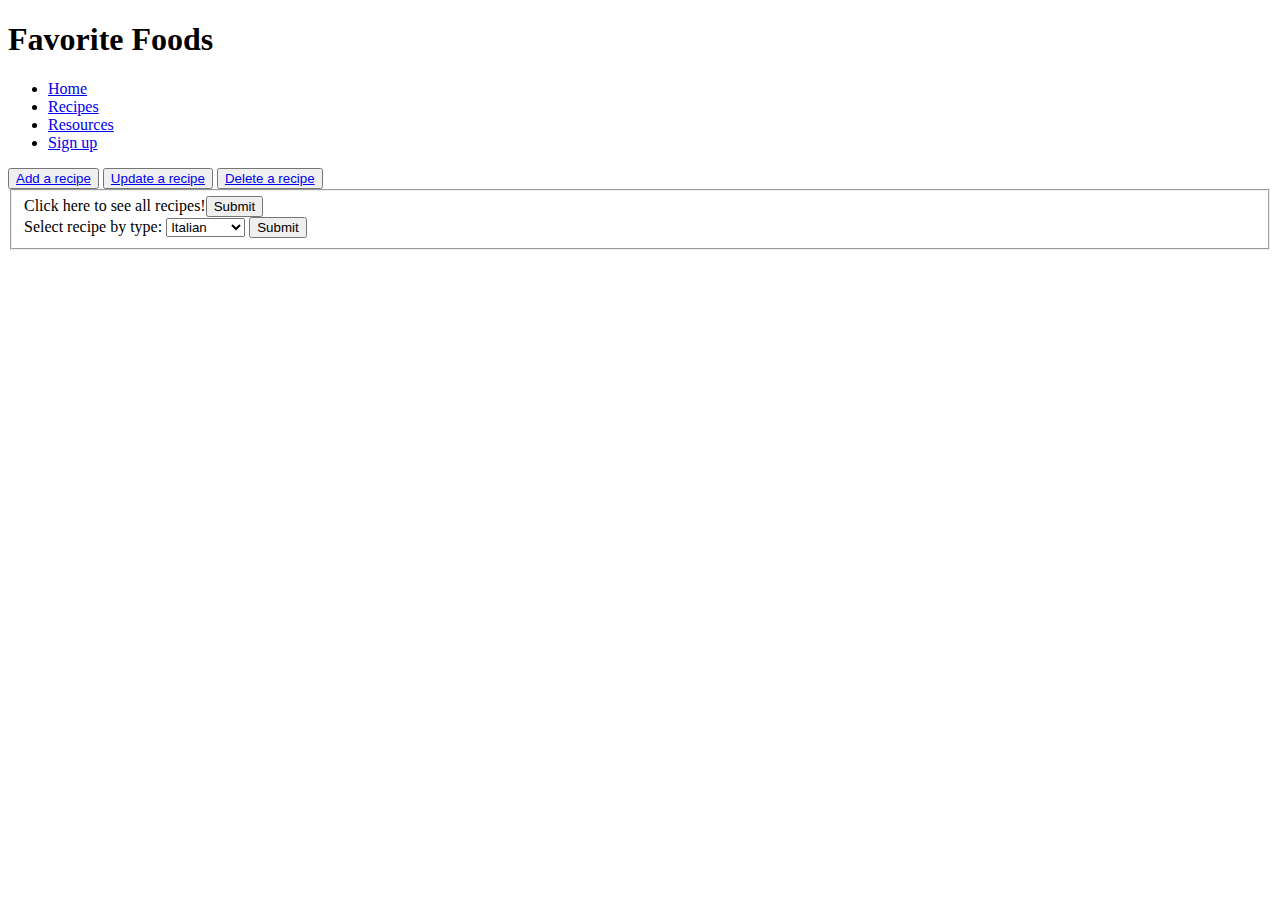
==== add_recipe.html @ e710a72f "Add files via upload" ====
<!DOCTYPE html>
<html lang="en">
<head>
    <meta charset="UTF-8">
    <title>Recipes</title>
</head>
<body>
  <header>
      <h1>Favorite Foods</h1>
      <nav>
          <ul>
              <li><a href="index.html">Home</a></li>
              <li><a href="recipes.html">Recipes</a></li>
              <li><a href="resources.html">Resources</a></li>
              <li><a href="sign_up.html">Sign up</a></li>
          </ul>
      </nav>
  </header>
  <button><a href = "add_recipe.html">Add a recipe</a></button>
  <button><a href = "update_recipe.html">Update a recipe</a></button>
  <button><a href = "delete_recipe.html">Delete a recipe<a></button>
  <form action="selectallfood.php" method="post">
		<fieldset>
			Click here to see all recipes!<input type="submit" />
	</form>
	<form action="selectbytype.php" method="post">
		Select recipe by type: <select name="type">
		<option value="Italian">Italian</option>
		<option value="Mexican">Mexican</option>
		<option value="American">American</option>
	</select>
		<input type="submit" />
		</fieldset>
	</form>
</body>
</html>
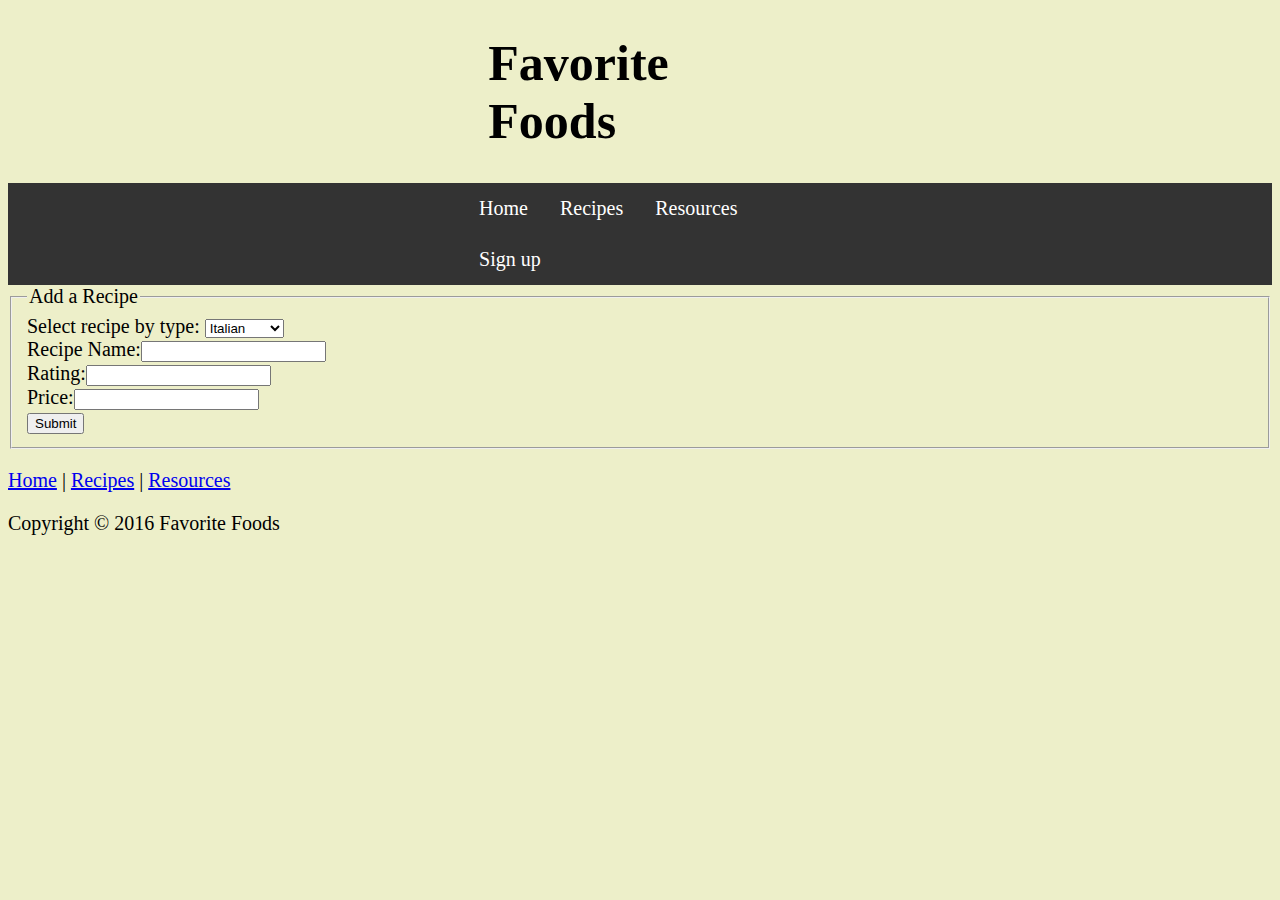
==== commit 14c5f491: "Add files via upload" ====
--- a/add_recipe.html
+++ b/add_recipe.html
@@ -2,7 +2,8 @@
 <html lang="en">
 <head>
     <meta charset="UTF-8">
-    <title>Recipes</title>
+    <title>Add a Recipe</title>
+    <link rel="stylesheet" type ="text/css" href="application.css">
 </head>
 <body>
   <header>
@@ -16,21 +17,24 @@
           </ul>
       </nav>
   </header>
-  <button><a href = "add_recipe.html">Add a recipe</a></button>
-  <button><a href = "update_recipe.html">Update a recipe</a></button>
-  <button><a href = "delete_recipe.html">Delete a recipe<a></button>
-  <form action="selectallfood.php" method="post">
-		<fieldset>
-			Click here to see all recipes!<input type="submit" />
-	</form>
-	<form action="selectbytype.php" method="post">
+  <form action="add_recipe.php" method="post">
+    <fieldset>
+      <legend>Add a Recipe</legend>
 		Select recipe by type: <select name="type">
-		<option value="Italian">Italian</option>
-		<option value="Mexican">Mexican</option>
-		<option value="American">American</option>
-	</select>
+		    <option value="Italian">Italian</option>
+		    <option value="Mexican">Mexican</option>
+		    <option value="American">American</option>
+	  </select>
+    <br/>
+    Recipe Name:<input type="text" name="recipe" id="recipe" required><br/>
+    Rating:<input type="text" name="rating" id="rating" required><br/>
+    Price:<input type="text" name="price" id="price" required><br/>
 		<input type="submit" />
 		</fieldset>
 	</form>
+  <footer>
+    <p><a href="index.html">Home</a> | <a href="recipes.html">Recipes</a> | <a href="resources.html">Resources</a></p>
+    <p><div id="em">Copyright &copy; 2016 Favorite Foods</div></p>
+  </footer>
 </body>
 </html>
--- a/application.css
+++ b/application.css
@@ -0,0 +1,65 @@
+body{
+  font-size: 20px;
+  background-color: #edefc9;
+}
+
+/* Header Start */
+header h1{
+  font-size: 50px;
+  margin-left: 38%;
+  margin-right: 38%;
+}
+nav ul {
+    list-style-type: none;
+    margin: 0;
+    padding-left: 36%;
+    padding-right: 36%;
+    overflow: hidden;
+    background-color: #333;
+}
+
+nav li {
+    float: left;
+}
+
+nav li a {
+    display: block;
+    color: white;
+    text-align: center;
+    padding: 14px 16px;
+    text-decoration: none;
+}
+
+nav li a:hover {
+    background-color: red;
+}
+/* Header End */
+
+.recipeforms ul {
+    list-style-type: none;
+    margin-top:2%;
+    padding: 0;
+    width: 200px;
+    background-color: #f1f1f1;
+    border: 1px solid #555;
+}
+
+.recipeforms li a {
+    display: block;
+    color: #000;
+    padding: 8px 16px;
+    text-decoration: none;
+}
+
+.recipeforms li {
+    text-align: center;
+    border-bottom: 1px solid #555;
+}
+
+.recipeforms li:last-child {
+    border-bottom: none;
+}
+
+.recipeforms li a:hover {
+    background-color: green;
+    color: white;
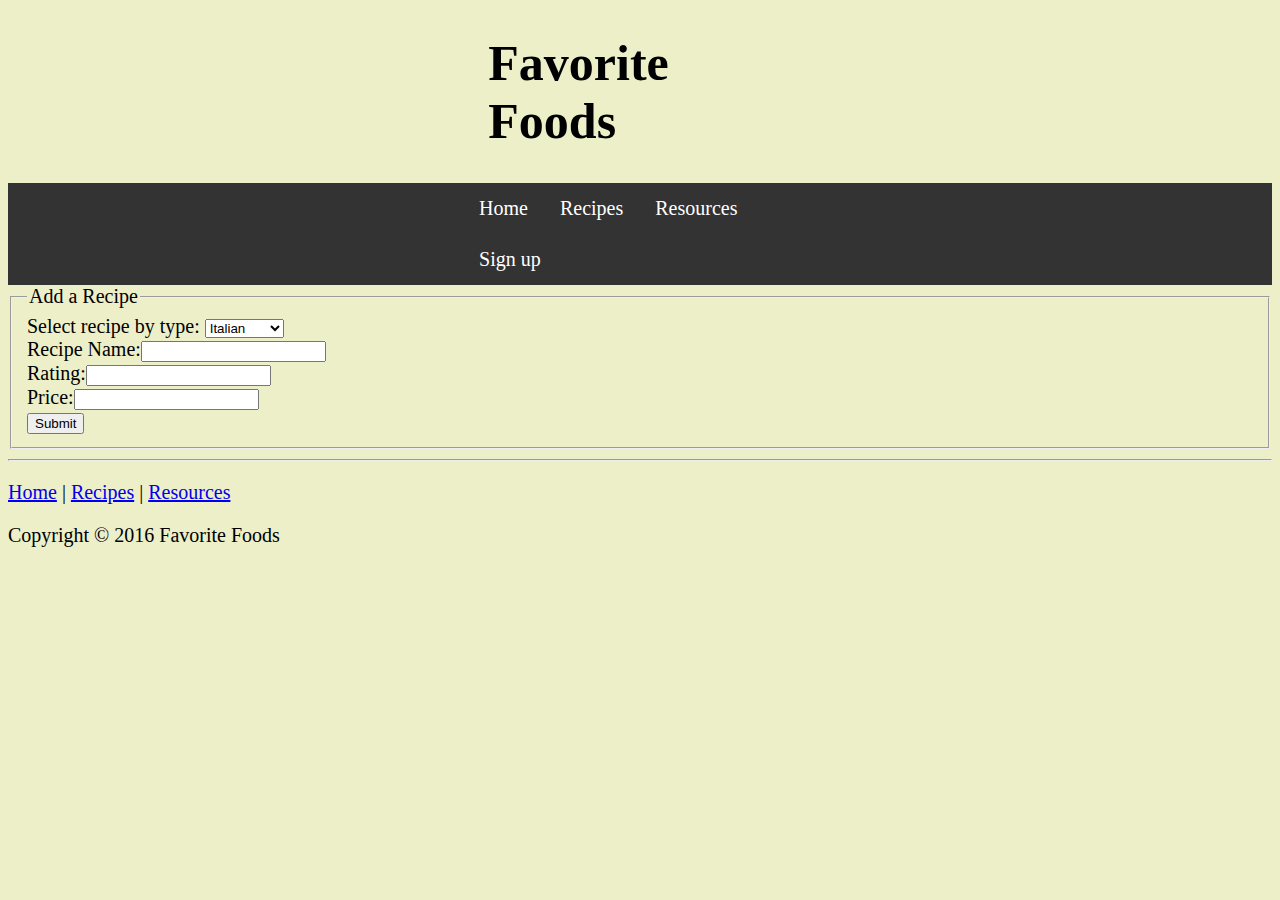
==== commit 120ebe0e: "Add files via upload" ====
--- a/add_recipe.html
+++ b/add_recipe.html
@@ -32,6 +32,7 @@
 		<input type="submit" />
 		</fieldset>
 	</form>
+  <hr/>
   <footer>
     <p><a href="index.html">Home</a> | <a href="recipes.html">Recipes</a> | <a href="resources.html">Resources</a></p>
     <p><div id="em">Copyright &copy; 2016 Favorite Foods</div></p>
